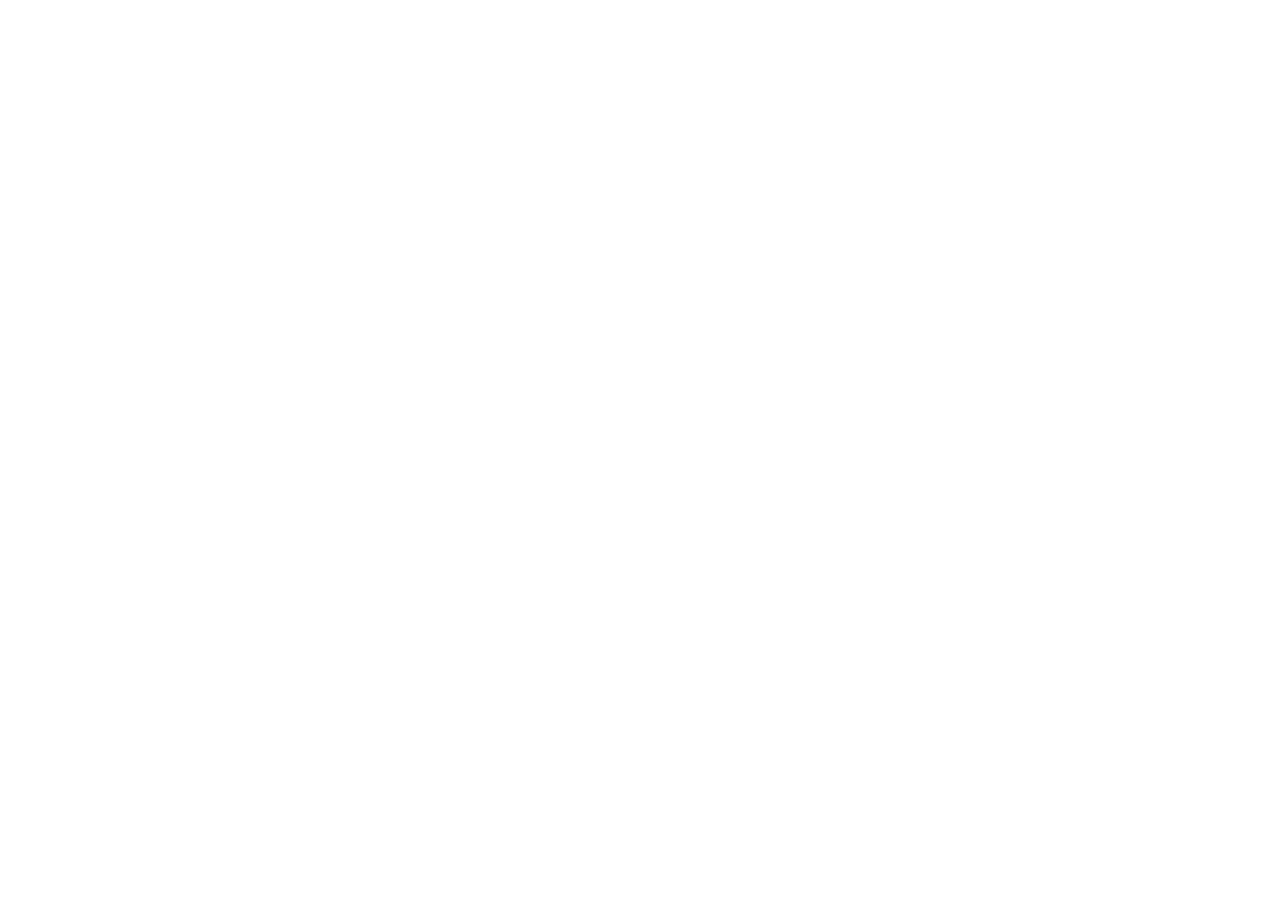
==== index.html @ 07523b34 "estrutura inicial dos arquivos" ====
<!DOCTYPE html>
<html lang="pt-br">
<head>
    <meta charset="UTF-8">
    <meta name="viewport" content="width=device-width, initial-scale=1.0">
    <link rel="stylesheet" href="style.css">
    <title>Informática e Rede</title>    
    </head>
    <body>
    
    </body>
</html>
---- style.css ----
@import url('https://fonts.googleapis.com/css2?family=Asap:ital,wght@1,700&family=Nunito:wght@700&family=Yellowtail&display=swap');

@import url("https://cdnjs.cloudflare.com/ajax/libs/font-awesome/5.15.1/css/all.min.css");
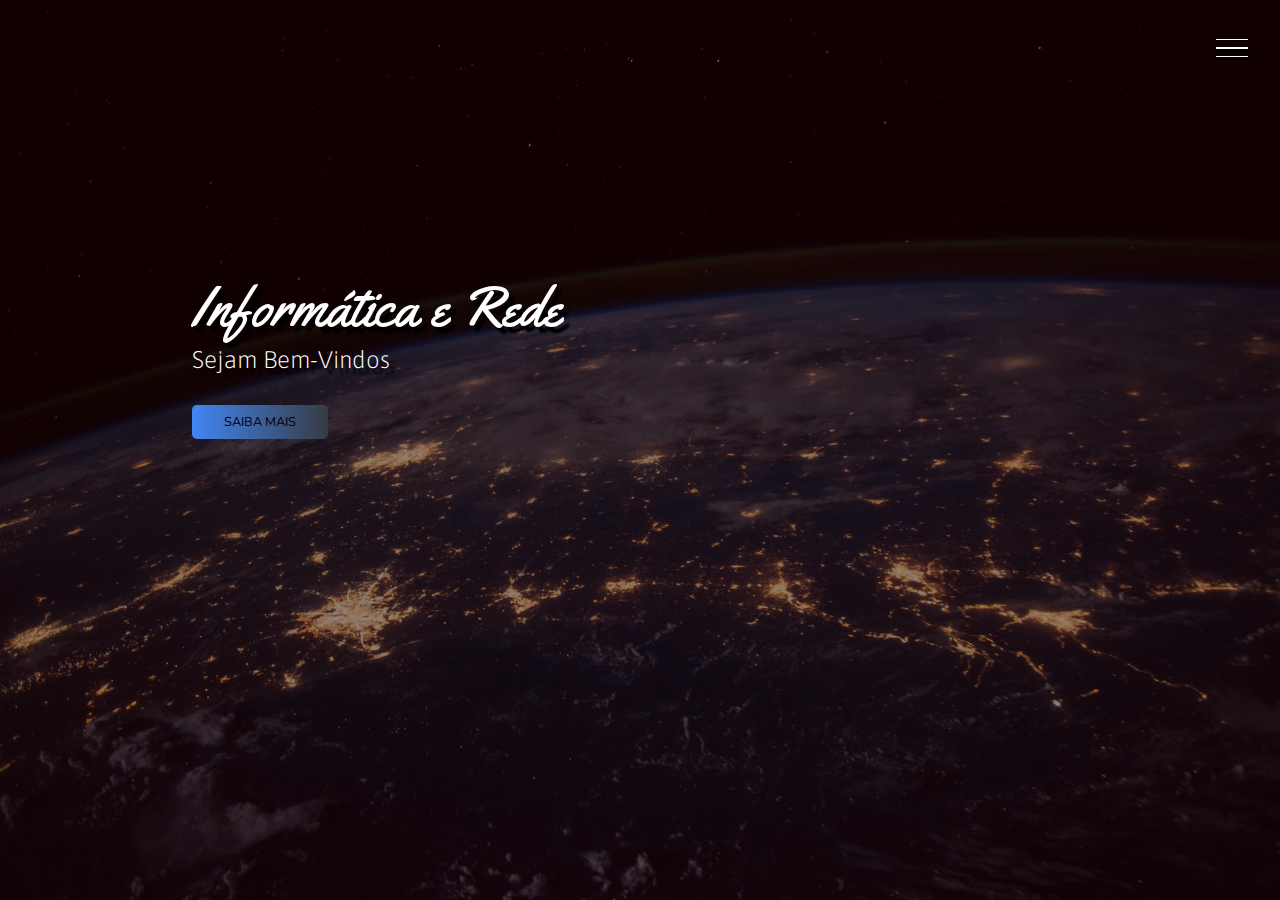
==== commit beee8949: "package: menu sidebar" ====
--- a/index.html
+++ b/index.html
@@ -4,9 +4,51 @@
     <meta charset="UTF-8">
     <meta name="viewport" content="width=device-width, initial-scale=1.0">
     <link rel="stylesheet" href="style.css">
+    <link rel="apple-touch-icon" sizes="180x180" href="imagens/apple-touch-icon.png">
+    <link rel="icon" type="image/png" sizes="32x32" href="imagens/favicon-32x32.png">
+    <link rel="icon" type="image/png" sizes="16x16" href="imagens/favicon-16x16.png">
+    <link rel="manifest" href="/site.webmanifest">
     <title>Informática e Rede</title>    
     </head>
     <body>
     
+        <div class='container'>
+
+            <div class="hamburguer">
+                <div class="line" id="line1"></div>
+                <div class="line" id="line2"></div>
+                <div class="line" id="line3"></div>
+                <span>Fechar</span>
+            </div>
+
+            <header>
+                <div class="img-wrapper">
+                <img src="imagens/Terra 1920x1278.jpg" alt="">
+                </div>
+                <div class="banner">
+                <h1>Informática e Rede</h1>
+                <p>Sejam Bem-Vindos</p>
+                <button>Saiba mais</button>                
+                </div>
+            </header>
+
+            <div class="sidebar">
+                <nav>
+                    <ul class="menu">
+                        <li class="menu-item"><a href="#" class="menu-link">Home</a></li>
+                        <li class="menu-item"><a href="#" class="menu-link">Hardware</a></li>
+                        <li class="menu-item"><a href="#" class="menu-link">Software</a></li>
+                        <li class="menu-item"><a href="#" class="menu-link">Rede</a></li>
+                        <li class="menu-item"><a href="#" class="menu-link">Novidades</a></li>
+                    </ul>
+                    <div class="social-media">
+                        <a href="#"><i class="fab fa-facebook"></i></a>
+                        <a href="#"><i class="fab fa-instagram"></i></a>
+                        <a href="#"><i class="fab fa-youtube"></i></a>
+                    </div>
+                </nav>
+            </div>
+        </div>
     </body>
+    <script src="script.js"></script>
 </html>--- a/style.css
+++ b/style.css
@@ -2,3 +2,233 @@
 
 @import url("https://cdnjs.cloudflare.com/ajax/libs/font-awesome/5.15.1/css/all.min.css");
 
+*{/*serve para toda a página*/
+    margin:0;
+    padding: 0;
+    list-style: none;
+    text-decoration: none;
+}
+
+:root{
+    --font-primary: "Yellowtail", serif;
+    --font-secundary: "Asap", serif;
+    /*--font-terciary: "nunito", sans-serif;*/
+    --font-action: "nunito", sans-serif;
+}
+.hamburguer{
+   /* background-color: blue;*/
+    width: 2rem;
+    height: 2rem;
+    position: fixed;
+    z-index: 100;
+    right: 2rem;
+    top: 2rem;
+    display: flex;
+    flex-direction: column;
+    justify-content: space-evenly;
+    cursor: pointer;
+}
+
+.show-menu .hamburguer{
+    right: 16rem;
+}
+
+.line{
+    width: 100%;
+    height: .1rem;
+    background-color: #FFF;
+    box-shadow: 0.1rem 0.1rem 1px #000;
+    transition: transform 1s;
+}
+
+.show-menu #line1{
+    transform: rotate(45deg) translate(.22rem, .49rem);
+}
+
+.show-menu #line2{
+    opacity: 0;
+    visibility: hidden;
+}
+
+.show-menu #line3{
+    transform: rotate(-45deg) translate(.1rem, -.51rem);
+}
+
+.hamburguer span{
+    position: absolute;
+    left: 3rem;
+    height: 2rem;
+    width: 6rem;
+    display: flex;
+    justify-content: center;
+    align-items: center;
+    background-color: #373B44;  /* fallback for old browsers */
+    background: -webkit-linear-gradient(to right, #4286f4, #373B44);  /* Chrome 10-25, Safari 5.1-6 */
+    background: linear-gradient(to right, #4286f4, #373B44); /* W3C, IE 10+/ Edge, Firefox 16+, Chrome 26+, Opera 12+, Safari 7+ */
+    color: #FFF;
+    font-family: var(--font-action);
+    opacity: 0;
+}
+
+.hamburguer span::before{
+    content: "";
+    position: absolute;
+    border-right: .5rem solid #4286f4;
+    border-top: .5rem solid transparent;
+    border-left: .5rem solid transparent;
+    border-bottom: .5rem solid transparent;
+    left: -1rem;
+}
+
+.show-menu .hamburguer:hover span{
+    opacity: 1;
+}
+
+header {
+    width: 100%;
+    height: 100vh;
+    overflow: hidden;
+    position: relative;
+}
+
+.img-wrapper {
+    width: 100%;
+    height: 100%;
+    overflow: hidden;
+    background-color: rgba(35.10.250.15);
+}
+
+.img-wrapper img{
+    width: 100%;
+    height: 100%;
+    object-fit: cover;
+    opacity: 0.5;
+    animation: zoom 25s;
+}
+
+@keyframes zoom {
+    0%{
+        transform: scale(1.3);
+    }
+    100%{
+        transform: scale(1);
+    }
+}
+.banner{
+    position: absolute;
+    top: 30%;
+    left: 15%;
+}
+
+.banner h1{
+    color:#FFFFFF;
+    font-size: 3.5rem;
+    font-family: var(--font-primary);
+    font-weight: 200;
+    text-shadow:.3rem .4rem 2px rgba(0.0.0.4);
+    opacity: none;
+    animation: movebanner 1s;
+}
+
+.banner p {
+    color:#FFFFFF;
+    font-size: 1.5rem;
+    font-family: var(--font-secundary);
+    font-weight: 200;
+    text-shadow:.3rem .4rem 2px rgba(0.0.0.4);
+    margin-bottom: 2rem;
+    opacity: 100;
+    animation: movebanner 1.5s;
+}
+
+.banner button{
+    font-family: var(--font-action);
+    font-size: 0.8rem;
+    color: #000;
+    background: #373B44;  /* fallback for old browsers */
+    background: -webkit-linear-gradient(to right, #4286f4, #373B44);  /* Chrome 10-25, Safari 5.1-6 */
+    background: linear-gradient(to right, #4286f4, #373B44); /* W3C, IE 10+/ Edge, Firefox 16+, Chrome 26+, Opera 12+, Safari 7+ */
+    padding: 0.5rem 2rem;
+    border-radius: 5px;
+    border: none;
+    text-transform: uppercase;
+    cursor: pointer;
+    opacity:100;
+    animation: movebanner 2s;
+    transition: 1s;
+}
+.banner button:hover{
+    color: #FFFFFF;
+}
+@keyframes movebanner{
+    0%{
+        transform: translatey(10rem) rotateY(-30deg);
+        opacity: 0;
+    }
+    100%{transform: translatey(0) rotateY(0);
+         opacity: 100;
+    }
+}
+
+.sidebar {
+    width: 20rem;
+    height: 100vh;
+    background-color: #FFF;
+    position: fixed;
+    top: 0;
+    right: -20rem;
+    transition: all 1s;
+}
+
+.show-menu .sidebar{
+    right: 0;
+}
+
+.menu{
+    position: absolute;
+    top: 30%;
+    left: 27%;
+    transform: translate(50% 50%);
+}
+
+.menu-item{
+    text-align: center;
+    margin-bottom: .5rem;
+}
+
+.menu-link{
+    font-family: var(--font-action);
+    font-size: 2rem;
+    color:  #373B44;
+    transition: color 1s;
+}
+
+.menu-link:hover{
+    color: #4286f4;
+}
+
+.social-media{
+    position: absolute;
+    bottom: 2rem;
+    width: 100%;
+    display: flex;
+    justify-content: space-evenly;
+}
+
+.social-media i{
+    background-color: none;
+    color: #373B44;
+    height: 2.5rem;
+    width: 2.5rem;
+    font-size: 2rem;
+    display:flex;
+    justify-content: center;
+    align-items: center;
+    border-radius: 50%;
+    transition: 1s;
+}
+
+.social-media i:hover{
+    color: #4286f4;
+}
+
